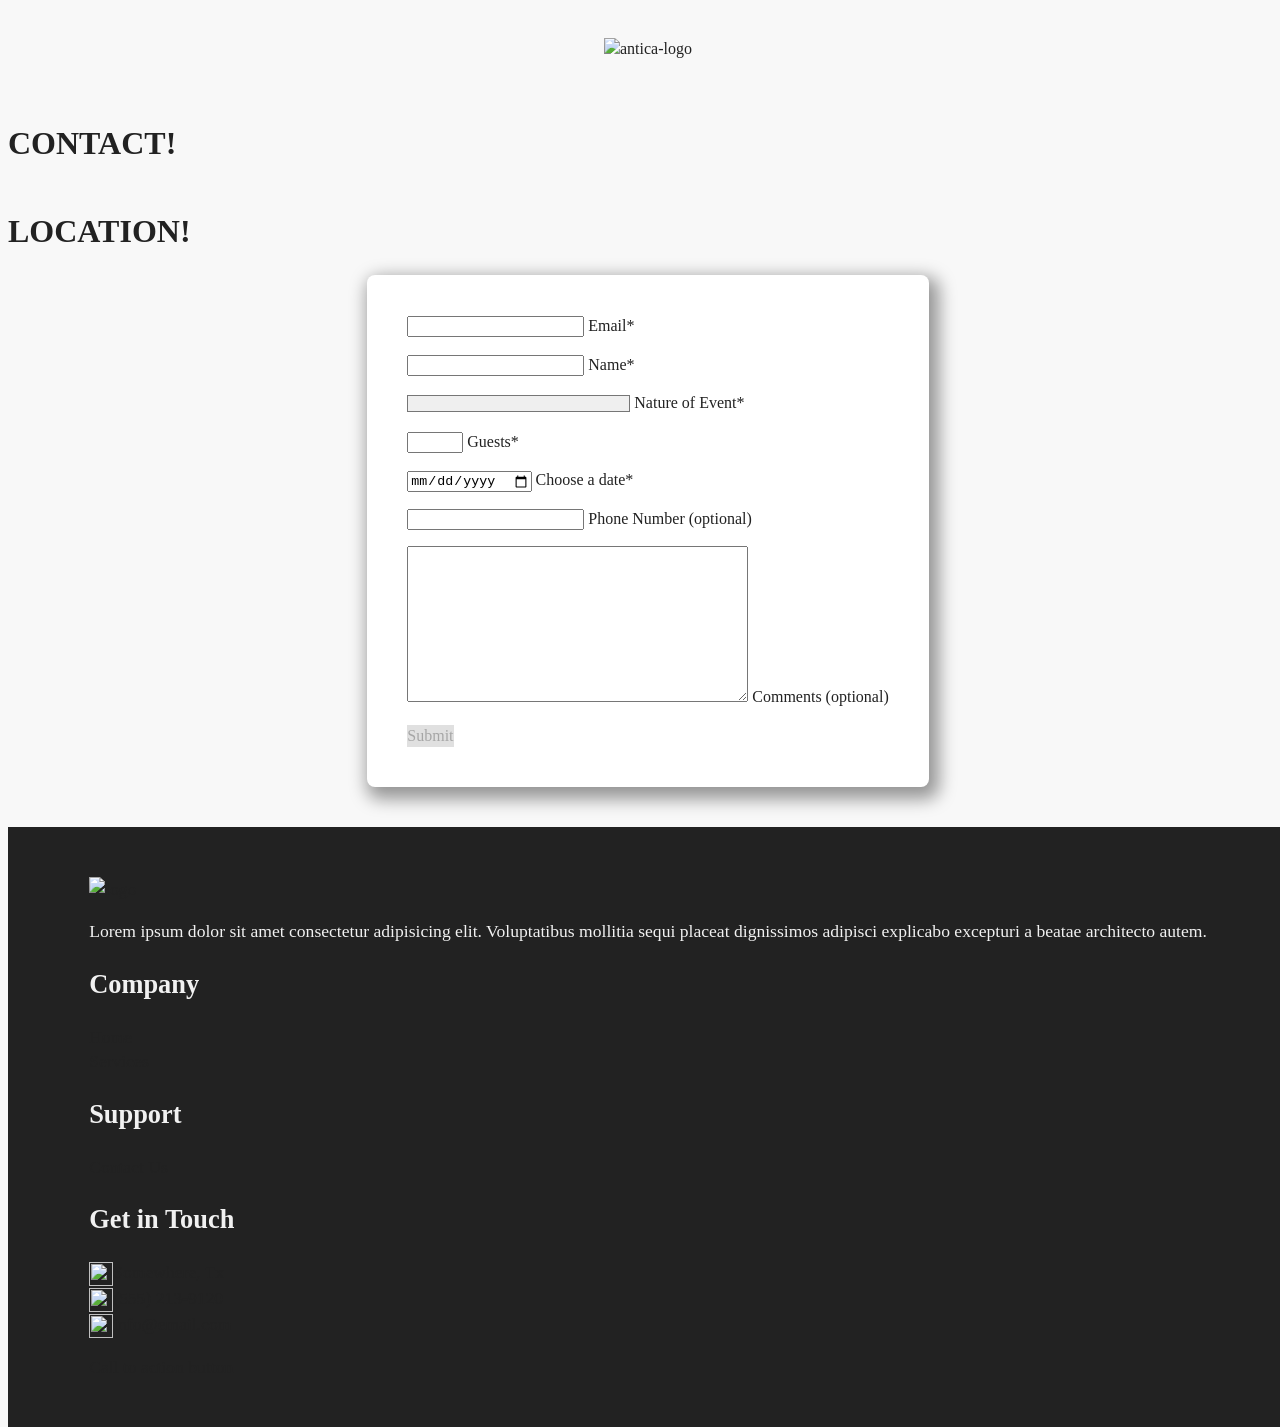
==== contact.html @ 65311152 "Adds basic grand-opening welcome" ====
<!DOCTYPE html>
<html lang="en">
<head>
	<meta charset="UTF-8">
	<title>Antica - Menus</title>
	<meta name="viewport" content="width=device-width, initial-scale=1">
	<link rel="shortcut icon" type="image/x-icon" href="favicon.ico"/>

	<!-- CSS -->
	<link rel="stylesheet" href="css/normalize.css">
	<link rel="stylesheet" href="css/main.css">
	<link rel="stylesheet" href="css/contact.css">
	<link rel="stylesheet" href="https://use.typekit.net/hrr0idk.css">
</head>
<body>

<header>
	<!-- ============================================ -->
	<!--                   NAVIGATION                 -->
	<!-- ============================================ -->

	<!-- Nav Strip -->
	<nav id="top-nav" aria-label="main-navigation-desktop">
		<img id="top-logo" src="assets/img/antica-cap-a-white.png" alt="antica-logo">
		<!-- Hamburger Button -->
		<div aria-label="menu" id="menu-btn" onclick="toggleNav()"></div>
	</nav>

	<nav id="mobile-nav" aria-label="main-navigation-mobile">
		<a id="mobile-nav-logo" href="/index-basic.html">
			<img aria-hidden="true" decoding="async" src="assets/img/antica.png" alt="Antica logo">
		</a>
		<ul class="nav-items">
			<li class="nav-li"><a id="active-menu" href="index-basic.html">Home</a></li>
			<li class="nav-li"><a class="link" href="/menus.html">About</a></li>
			<li class="nav-li"><a class="link" href="index-basic.html#services">Services</a></li>
			<li class="nav-li"><a class="link" href="/contact.html">Contact</a></li>
		</ul>
		<div><p>Antica Restaurant</p></div>
	</nav>
</header>

<h1>CONTACT!</h1>
<h1>LOCATION!</h1>
<div class="card">
	<form id="form-contact">
		<div class="flex-container">
			<!-- LEFT COLUMN -->
			<div id="form-column-left">
				<!-- EMAIL -->
				<div class="form-group">
					<input id="email"
						   class="form-field"
						   name="senderEmail"
						   data-placeholder="name@address.com"
						   required
						   title="Enter a valid email address"
						   type="email"
						   pattern="^(([^<>()[\]\\.,;:\s@\x22]+(\.[^<>()[\]\\.,;:\s@\x22]+)*)|(\x22.+\x22))@((\[[0-9]{1,3}\.[0-9]{1,3}\.[0-9]{1,3}\.[0-9]{1,3}\])|(([a-zA-Z\-0-9]+\.)+[a-zA-Z]{2,}))$"
						   value=""/>
					<label class="form-label" for="email">Email*</label>
					<p class="form-error"></p>
				</div>
				<!-- NAME -->
				<div class="form-group">
					<input id="full-name"
						   class="form-field"
						   name="senderName"
						   data-placeholder="John Doe"
						   title="Enter your name"
						   type="text"
						   value=""
						   required/>
					<label class="form-label" for="full-name">Name*</label>
					<p class="form-error"></p>
				</div>
				<!-- TYPE -->
				<div class="form-group">
					<select id="event-type"
							class="form-field"
							title="What kind of gathering are you planning?"
							required
							name="eventType">
						<option value=""></option>
						<option value="Engagement">Engagement</option>
						<option value="Wedding">Wedding</option>
						<option value="Anniversary">Anniversary</option>
						<option value="Birthday">Birthday</option>
						<option value="Corporate">Corporate</option>
						<option value="Baptism|Communion|Bar/Bat Mitzvah">Baptism|Communion|Bar/Bat Mitzvah</option>
						<option value="Holiday">Holiday</option>
						<option value="Other">Other</option>
					</select>
					<label class="form-label" for="event-type">Nature of Event*</label>
					<p class="form-error"></p>
				</div>
				<!-- GUEST -->
				<div class="form-group">
					<input id="guests"
						   class="form-field"
						   name="guests"
						   data-placeholder="(A &#8220guest-imate&#8221 is ok)"
						   title="Approximate number of guests in your party"
						   type="number"
						   min="2"
						   max="400"
						   value=""
						   required/>
					<label class="form-label" for="guests">Guests*</label>
					<p class="form-error"></p>
				</div>
				<!-- DATE -->
				<div class="form-group">
					<input id="event-date"
						   class="form-field"
						   name="inquireDate"
						   type="date"
						   placeholder=""
						   required/>
					<label class="form-label" for="event-date">Choose a date*</label>
					<p class="form-error"></p>
				</div>
			</div>
			<!-- RIGHT COLUMN -->
			<div id="form-column-right">
				<!-- PHONE -->
				<div class="form-group">
					<input id="phone"
						   class="form-field"
						   name="senderPhone"
						   data-placeholder="1234567890 or 123-456-7890"
						   title="Enter your phone number"
						   type="tel"
						   pattern="^(\d{3})?[-|.]?\d{3}[-|.]?\d{4}$"
						   value=""/>
					<label class="form-label" for="phone">Phone Number (optional)</label>
					<p class="form-error"></p>
				</div>
				<!-- TEXT -->
				<div class="form-group">
					<textarea id="comment"
							  class="form-field"
							  name="text"
							  cols="40"
							  data-placeholder="Tell us about your event. (500 character max)"
							  rows="10"></textarea>
					<label class="form-label" for="comment">Comments (optional)</label>
					<p class="form-error"></p>
				</div>
			</div>
		</div>
		<button id="sendBtn" type="button" class="btn-flat" onclick="onSubmit()" disabled>Submit</button>
	</form>
	<dialog id="dialog-contact-submit">
		<div class="dialog-content">
			<div id="dialog-contact-text" class="dialog-text"></div>
			<button class="flat" onclick="dialogDismiss()">OK</button>
		</div>
	</dialog>
</div>

<!-- ============================================ -->
<!--                     FOOTER                   -->
<!-- ============================================ -->

<footer id="footer">
	<div class="flex-container">
		<div class="left-section">
			<a class="logo" href="/index-basic.html"><img loading="lazy" decoding="async" src="/images/logo-white.svg"
                                                          alt="logo" width="293" height="91"></a>
			<p>
				Lorem ipsum dolor sit amet consectetur adipisicing elit. Voluptatibus mollitia sequi placeat dignissimos
				adipisci explicabo excepturi a beatae architecto autem.
			</p>
		</div>
		<div class="right-section">
			<div class="lists">
				<ul>
					<li><h2>Company</h2></li>
					<li><a href="/index-basic.html">Home</a></li>
					<li><a href="/contact.html">Services</a></li>
				</ul>
				<ul>
					<li><h2>Support</h2></li>
					<li><a href="/contact.html">Contact Us</a></li>
				</ul>
				<ul>
					<li><h2>Get in Touch</h2></li>
					<li><img loading="lazy" decoding="async" src="/images/pin.svg" alt="" width="24" height="24"><a
						href="" target="_blank">Somewhere, Tx</a></li>
					<li><img loading="lazy" decoding="async" src="/images/footer-phone.svg" alt="" width="24"
							 height="24"><a href="tel:555-213-9120">(555) 213-9120</a></li>
					<li><img loading="lazy" decoding="async" src="/images/email.svg" alt="" width="24" height="24"><a
						href="mailto:info@email.com">info@email.com</a></li>
				</ul>
			</div>

			<div class="buttons">
				<a class="button-solid" href="/contact.html">
					Call to action button
				</a>
			</div>
		</div>
	</div>
</footer>

<script defer src="js/main.js"></script>
<script defer src="js/contact.js"></script>

</body>
</html>
---- css/main.css ----
/* ===GLOBAL=== */
@import url("https://p.typekit.net/p.css?s=1&k=rlm2rod&ht=tk&f=25288.36597.36602.36604.36606.51128&a=9207449&app=typekit&e=css");

@font-face {
	font-family: "gin";
	src: url("https://use.typekit.net/af/a20279/00000000000000007735a644/30/l?primer=7cdcb44be4a7db8877ffa5c0007b8dd865b3bbc383831fe2ea177f62257a9191&fvd=n4&v=3") format("woff2"), url("https://use.typekit.net/af/a20279/00000000000000007735a644/30/d?primer=7cdcb44be4a7db8877ffa5c0007b8dd865b3bbc383831fe2ea177f62257a9191&fvd=n4&v=3") format("woff"), url("https://use.typekit.net/af/a20279/00000000000000007735a644/30/a?primer=7cdcb44be4a7db8877ffa5c0007b8dd865b3bbc383831fe2ea177f62257a9191&fvd=n4&v=3") format("opentype");
	font-display: auto;
	font-style: normal;
	font-weight: 400;
	font-stretch: normal;
}

@font-face {
	font-family: "p22-typewriter";
	src: url("https://use.typekit.net/af/6cfc18/000000000000000077372206/30/l?primer=7cdcb44be4a7db8877ffa5c0007b8dd865b3bbc383831fe2ea177f62257a9191&fvd=n4&v=3") format("woff2"), url("https://use.typekit.net/af/6cfc18/000000000000000077372206/30/d?primer=7cdcb44be4a7db8877ffa5c0007b8dd865b3bbc383831fe2ea177f62257a9191&fvd=n4&v=3") format("woff"), url("https://use.typekit.net/af/6cfc18/000000000000000077372206/30/a?primer=7cdcb44be4a7db8877ffa5c0007b8dd865b3bbc383831fe2ea177f62257a9191&fvd=n4&v=3") format("opentype");
	font-display: auto;
	font-style: normal;
	font-weight: 400;
	font-stretch: normal;
}

.tk-gin {
	font-family: "gin", serif;
}

.tk-urw-din {
	font-family: "urw-din", sans-serif;
}

.tk-p22-typewriter {
	font-family: "p22-typewriter", sans-serif;
}

*, *:before, *:after {
	-webkit-box-sizing: border-box;
	-moz-box-sizing: border-box;
	box-sizing: border-box;
}

html {
	color: #222222;
	font-size: 1em;
	line-height: 1.4;
	font-family: gin, serif;
	-webkit-font-smoothing: antialiased;
	-moz-osx-font-smoothing: grayscale;
	text-rendering: optimizeLegibility;
	height: 100vh;
	width: 100%;
	overflow-x: hidden;
}

body {
	height: 100%;
	display: flex;
	flex-direction: column;
	background-color: #f8f8f8;
	color: #222;
	justify-content: space-between;
	width: 100%;
	/*TODO: uncomment this when you're sure nothing is overflowing*/
	/*overflow-x: hidden;*/
}

body::-webkit-scrollbar {
	width: 0;
}

body.fixed {
	position: fixed;
}

a {
	text-decoration: none;
	color: #222222;
}

ul {
	padding-left: 0;
}

li {
	list-style: none;
}

.page-title {
	margin: auto;
	display: inline-block;
	font-variant: small-caps;
	font-size: 2.3rem;
}

/* ===BUTTONS=== */
button {
	all: unset;
	color: #222222;
	font-weight: 500;
	font-size: 16px;
	cursor: pointer;
}

button[disabled] {
	background-color: #0000001f;
	color: #00000042;
}

.btn {
	display: inline-block;
	position: relative;
	background-color: transparent;
	padding: 14px 28px;
	cursor: pointer;
	text-align: center;
	align-self: center;
}

.btn-flat {
	display: inline-block;
	background-color: #d5dddb;
}

.btn-outline-wht {
	color: #ffffff;
	border-top: 2px solid white;
	border-bottom: 2px solid white;
}

.btn-outline-blk::before, .btn-outline-blk::after {
	content: "";
	position: absolute;
	display: block;
	width: 100%;
	height: 1px;
	left: 0;
	background-color: #222;
	transition: transform 0.3s ease;
}

.btn-outline-blk::before {
	top: 0;
	transform: translateY(-1px);
}

.btn-outline-blk::after {
	bottom: 0;
	transform: translateY(1px);
}

.btn-outline-blk {
	color: #222222;
	border-top: 1px solid #222222;
	border-bottom: 1px solid #222222;
}

.btn-outline-wht:hover::before {
	transform: translateY(0px);
}

.btn-outline-blk:hover::before, .btn-outline-blk:hover::after {
	transform: translateY(0px);
}

/* ===CARDS=== */
.card {
	display: flex;
	flex-direction: column;
	padding: 40px;
	margin: 0 auto 40px auto;
	background: #fff;
	border-radius: 8px;
	position: relative;
	box-shadow: 5px 7px 17px 5px rgba(0, 0, 0, 0.4);
	/*0 1px 2px rgba(0, 0, 0, 0.24),*/
	/*0 1px 8px 1px rgba(0, 0, 0, 0.36);*/
	transition: all 0.3s cubic-bezier(.25, .8, .25, 1);
}

dialog {
	border: none;
	border-radius: 8px;
	width: 40vw;
	max-width: 700px;
	padding: 30px;
}

dialog button {
	font-family: tablet-gothic-wide, sans-serif;
}

dialog::backdrop {
	background-color: #222222;
	opacity: .4;
}

.dialog-content {
	display: flex;
	flex-direction: column;
	align-items: center;
}

.dialog-text h3 {
	font-variant: small-caps;
	font-size: 1.5rem;
}

.dialog-text p {
	font-family: tablet-gothic-wide, sans-serif;
	font-size: 1.2rem;
}

.dialog-text {
	display: flex;
	flex-direction: column;
	align-items: center;
	text-align: center;
	margin-bottom: 30px;
}

select {
	-webkit-appearance: none;
	appearance: none;
}

textarea {
	resize: vertical;
}

#hours {
	margin: auto;
	text-align: center;
}

#hours h2 {
	letter-spacing: 7px;
	margin-bottom: .4rem;
}

.hours-day {
	font-family: urw-din, sans-serif;
	font-size: 1.3rem;
}

.hours-time {
	font-family: "p22-typewriter", sans-serif;
	font-size: 1.2rem;
	font-weight: 400;
}

/* ===NAV=== */
#mobile-nav {
	position: fixed;
	top: 0;
	left: 0;
	height: 100vh;
	width: 100vw;
	background-color: #ffffff;
	color: #222222;
	padding: 5.5rem 0;
	display: flex;
	flex-direction: column;
	justify-content: space-between;
	align-items: center;
	opacity: 0.99;
	z-index: 1;
	transform: translateY(-110vh);
	transition: 500ms transform;
	overflow: hidden;
}

#mobile-nav-links {
	display: flex;
	flex-direction: column;
	align-items: center;
	gap: 1rem;
}

.mobile-nav-li a {
	font-size: 1.7rem;
	font-family: gin, serif;
}

.mobile-nav-li:hover {
	cursor: pointer;
	transform: scale(1.02);
}

#mobile-nav-logo {
	width: 15rem;
}

#mobile-nav-contact {
	display: flex;
	flex-direction: column;
	align-items: center;
	text-align: center;
}

#mobile-nav-contact p {
	margin-bottom: 0;
	font-size: 1.2rem;
}

#menu-btn {
	display: none;
	position: absolute;
	right: 20px;
	background: url(/assets/img/icon-menu.png) no-repeat -50px 0;
	width: 50px;
	height: 50px;
	cursor: pointer;
	mix-blend-mode: difference;
}

#menu-btn.open {
	background-position-x: 0;
	background-position-y: 0;
}

#top-nav:hover a {
	opacity: .5;
}

#top-nav:hover a:hover {
	opacity: 1.0;
}

#top-nav {
	display: flex;
	flex-direction: row;
	gap: 30px;
	justify-content: center;
	align-items: center;
	padding: 30px 30px;
}

#top-nav:only-child {
	align-self: end;
}

#top-nav-container {
	display: flex;
	flex-direction: row;
	justify-content: space-between;
	width: 100%;
	max-width: 70rem;
}

#top-nav-container :only-child {
	margin: auto;
}

.top-nav-links {
	display: flex;
	flex-direction: row;
	gap: 30px;
	font-family: gin, serif;
	font-size: 1.5em;
	transition: opacity 150ms ease-in;
}

.top-nav-links a {
	transition: opacity 100ms ease-in;
}

#top-logo {
	height: 2rem;
}

/* ===FOOTER=== */
footer {
	background-color: #222222;
	color: #f1f1f1;
	display: flex;
	justify-content: center;
	padding: 3rem 0;
	font-size: 1.1rem;
}

#footer-contact {
	text-align: center;
	font-variant: small-caps;
	font-size: 1.3rem;
}

#footer-contact a {
	color: #f1f1f1;
}

#footer-content {
	display: flex;
	flex-direction: column;
	gap: 1.5rem;
	align-items: center;
}

#footer-hours {
	display: flex;
	flex-direction: column;
	flex-wrap: wrap;
	align-items: center;
	text-align: center;
	justify-content: center;
	font-variant: small-caps;
	font-size: 1.3rem;
}

#footer-hours p {
	margin: 0;
}

#footer-links {
	display: none;
	flex-direction: row;
	flex-wrap: wrap;
	gap: 6px;
	align-items: center;
	justify-content: center;
}

#footer-links a {
	color: #f1f1f1;
	text-decoration: none;
	transition: opacity 150ms ease-in;
}

#footer-links:hover a {
	opacity: .5;
}

#footer-links:hover a:hover {
	opacity: 1.0;
}

#footer-logo {
	width: 5rem;
}

/* ===RESTAURANTJI=== */
#circle_v12_wrap {
	width: 150px;
	height: 120px;
}

#circle_v12 {
	cursor: pointer;
	overflow: hidden;
	position: relative;
	display: flex;
	flex-direction: column;
	padding: 0;
	width: 100%;
	height: 100%;
	font: 400 10px/normal 'Arial', sans-serif;
	font-family: 'Arial', sans-serif;
	align-items: center;
	text-align: center;
	color: #000 !important;
	background: url(/assets/img/Burger-white-badge-2.svg) no-repeat;
	background-size: cover;
	box-sizing: border-box;
}

#circletype_v12_brand_name {
	position: absolute;
	bottom: 34.92%;
	width: 85%;
	height: 15.74%;
	display: flex;
	align-items: center;
	justify-content: center;
	padding: 0 8px;
	transform: rotateZ(-11deg);
	font-style: italic;
	text-transform: uppercase;
}

#circletype_v12_brand_name > a {
	text-decoration: none;
	color: black;
	text-shadow: rgb(0 0 0 / 15%) 1.95px 1.95px 2.6px;
	font-weight: 700;
}

#circle_v12 #rewards_link {
	position: absolute !important;
	bottom: 7%;
	display: block !important;
	color: #ffffff00 !important;
	width: 61%;
	height: 19%;
	transform: rotateZ(-11deg);
	margin-left: 13%;
}

hr#restaurantji_badge_separator {
	border: 0;
	margin: 1px 0 1px !important;
	padding: 0 !important;
	outline: 0;
	height: 1px !important;
	width: 50% !important;
	background: rgb(0, 0, 0);
	background: linear-gradient(to right, rgba(30, 87, 153, 0.1) 0%, rgb(0, 0, 0) 50%, rgba(125, 185, 232, 0.01) 100%);
}

.circle_badge_category {
	font-weight: 400;
	font-size: 14px;
}

/* ===MEDIA=== */
/*Small devices*/
@media only screen and (max-width: 767.98px) {
	#mobile-nav.open {
		transform: translateY(0);
	}

	.nav-items > li {
		list-style-type: none;
		margin-bottom: 10px;
		text-align: center;
	}

	nav > #menu-btn {
		display: inline-block;
		z-index: 10;
	}

	dialog {
		width: 90vw;
	}

	#top-nav {
		height: 5vh;
		justify-content: center;
	}

	.top-nav-links {
		display: none;
	}

	#footer {
		grid-template-columns: none;
		grid-template-rows: 1fr 1px 1fr;
	}
}

/*Medium devices*/
@media only screen and (max-width: 991.98px) {

}


/*Large devices*/
@media (max-width: 1199.98px) {
	dialog {
		width: 75vw;
	}
}

/* ===FLEX=== */
.flex-col {
	display: flex;
	flex-direction: column;
}

.flex-row {
	display: flex;
	flex-direction: row;
}

.gap-1 {
	gap: 1rem;
}

.gap-2 {
	gap: 2rem;
}

.fx-around-center {
	place-content: center space-around;
	align-items: center;
}

.fx-center {
	place-content: center;
	align-items: center;
}

/*
 * Remove text-shadow in selection highlight:
 * https://twitter.com/miketaylr/status/12228805301
 *
 * Vendor-prefixed and regular ::selection selectors cannot be combined:
 * https://stackoverflow.com/a/16982510/7133471
 *
 * Customize the background color to match your design.
 */

::-moz-selection {
	background: #b3d4fc;
	text-shadow: none;
}

::selection {
	background: #b3d4fc;
	text-shadow: none;
}

/*
 * A better looking default horizontal rule
 */

hr {
	display: block;
	height: 1px;
	border: 0;
	border-top: 1px solid #ccc;
	margin: 1em 0;
	padding: 0;
}

/*
 * Remove the gap between audio, canvas, iframes,
 * images, videos and the bottom of their containers:
 * https://github.com/h5bp/html5-boilerplate/issues/440
 */

audio,
canvas,
iframe,
img,
svg,
video {
	vertical-align: middle;
}

/*
 * Remove default fieldset styles.
 */

fieldset {
	border: 0;
	margin: 0;
	padding: 0;
}

/*
 * Hide visually and from screen readers
 */

.hidden,
[hidden] {
	display: none !important;
}

.sr-only {
	border: 0;
	clip: rect(0, 0, 0, 0);
	height: 1px;
	margin: -1px;
	overflow: hidden;
	padding: 0;
	position: absolute;
	white-space: nowrap;
	width: 1px;
	/* 1 */
}

.sr-only.focusable:active,
.sr-only.focusable:focus {
	clip: auto;
	height: auto;
	margin: 0;
	overflow: visible;
	position: static;
	white-space: inherit;
	width: auto;
}

.invisible {
	visibility: hidden;
}

.clearfix::before,
.clearfix::after {
	content: " ";
	display: table;
}

.clearfix::after {
	clear: both;
}

@media print,
(-webkit-min-device-pixel-ratio: 1.25),
(min-resolution: 1.25dppx),
(min-resolution: 120dpi) {
	/* Style adjustments for high resolution devices */
}

/* ==========================================================================
   Print styles.
   Inlined to avoid the additional HTTP request:
   https://www.phpied.com/delay-loading-your-print-css/
   ========================================================================== */

@media print {
	*,
	*::before,
	*::after {
		background: #fff !important;
		color: #000 !important;
		/* Black prints faster */
		box-shadow: none !important;
		text-shadow: none !important;
	}

	a,
	a:visited {
		text-decoration: underline;
	}

	a[href]::after {
		content: " (" attr(href) ")";
	}

	abbr[title]::after {
		content: " (" attr(title) ")";
	}

	/*
	 * Don't show links that are fragment identifiers,
	 * or use the `javascript:` pseudo protocol
	 */
	a[href^="#"]::after,
	a[href^="javascript:"]::after {
		content: "";
	}

	pre {
		white-space: pre-wrap !important;
	}

	pre,
	blockquote {
		border: 1px solid #999;
		page-break-inside: avoid;
	}

	/*
	 * Printing Tables:
	 * https://web.archive.org/web/20180815150934/http://css-discuss.incutio.com/wiki/Printing_Tables
	 */
	thead {
		display: table-header-group;
	}

	tr,
	img {
		page-break-inside: avoid;
	}

	p,
	h2,
	h3 {
		orphans: 3;
		widows: 3;
	}

	h2,
	h3 {
		page-break-after: avoid;
	}
}
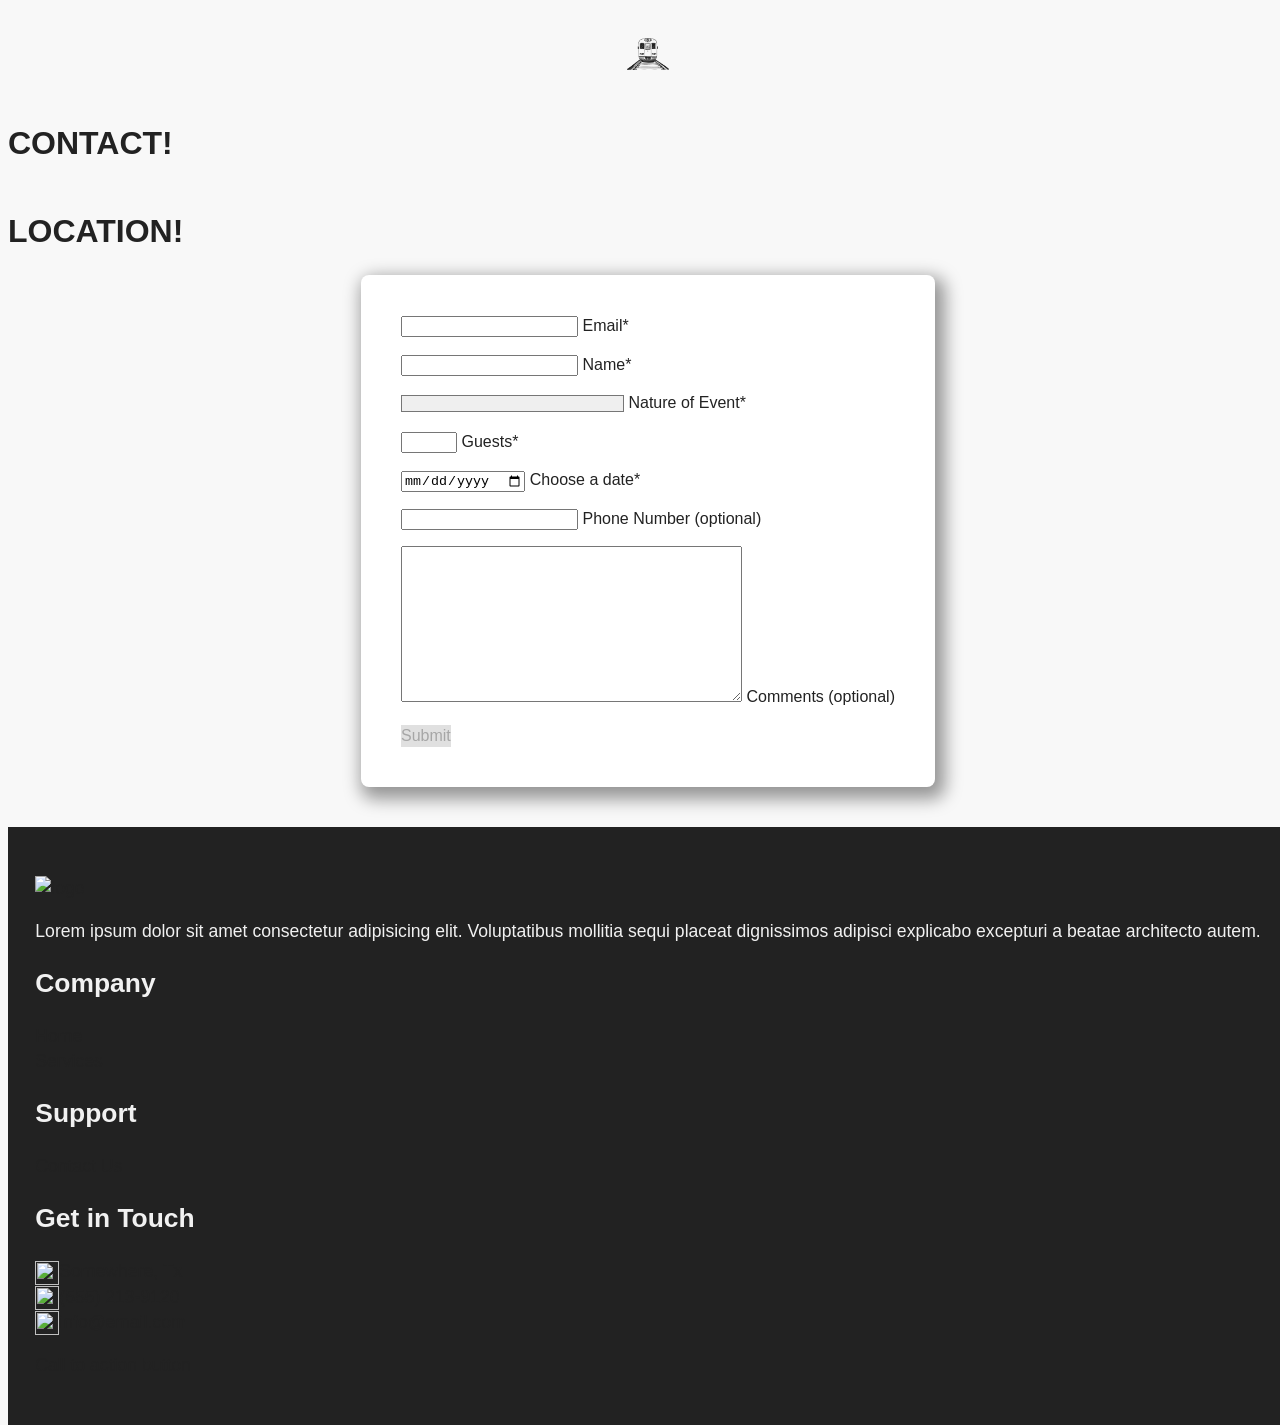
==== commit 8ab5e139: "Kicking off" ====
--- a/contact.html
+++ b/contact.html
@@ -21,7 +21,7 @@
 
 	<!-- Nav Strip -->
 	<nav id="top-nav" aria-label="main-navigation-desktop">
-		<img id="top-logo" src="assets/img/antica-cap-a-white.png" alt="antica-logo">
+		<img id="top-logo" src="assets/img/station-train.png" alt="station-train-logo">
 		<!-- Hamburger Button -->
 		<div aria-label="menu" id="menu-btn" onclick="toggleNav()"></div>
 	</nav>
--- a/css/main.css
+++ b/css/main.css
@@ -1,36 +1,4 @@
 /* ===GLOBAL=== */
-@import url("https://p.typekit.net/p.css?s=1&k=rlm2rod&ht=tk&f=25288.36597.36602.36604.36606.51128&a=9207449&app=typekit&e=css");
-
-@font-face {
-	font-family: "gin";
-	src: url("https://use.typekit.net/af/a20279/00000000000000007735a644/30/l?primer=7cdcb44be4a7db8877ffa5c0007b8dd865b3bbc383831fe2ea177f62257a9191&fvd=n4&v=3") format("woff2"), url("https://use.typekit.net/af/a20279/00000000000000007735a644/30/d?primer=7cdcb44be4a7db8877ffa5c0007b8dd865b3bbc383831fe2ea177f62257a9191&fvd=n4&v=3") format("woff"), url("https://use.typekit.net/af/a20279/00000000000000007735a644/30/a?primer=7cdcb44be4a7db8877ffa5c0007b8dd865b3bbc383831fe2ea177f62257a9191&fvd=n4&v=3") format("opentype");
-	font-display: auto;
-	font-style: normal;
-	font-weight: 400;
-	font-stretch: normal;
-}
-
-@font-face {
-	font-family: "p22-typewriter";
-	src: url("https://use.typekit.net/af/6cfc18/000000000000000077372206/30/l?primer=7cdcb44be4a7db8877ffa5c0007b8dd865b3bbc383831fe2ea177f62257a9191&fvd=n4&v=3") format("woff2"), url("https://use.typekit.net/af/6cfc18/000000000000000077372206/30/d?primer=7cdcb44be4a7db8877ffa5c0007b8dd865b3bbc383831fe2ea177f62257a9191&fvd=n4&v=3") format("woff"), url("https://use.typekit.net/af/6cfc18/000000000000000077372206/30/a?primer=7cdcb44be4a7db8877ffa5c0007b8dd865b3bbc383831fe2ea177f62257a9191&fvd=n4&v=3") format("opentype");
-	font-display: auto;
-	font-style: normal;
-	font-weight: 400;
-	font-stretch: normal;
-}
-
-.tk-gin {
-	font-family: "gin", serif;
-}
-
-.tk-urw-din {
-	font-family: "urw-din", sans-serif;
-}
-
-.tk-p22-typewriter {
-	font-family: "p22-typewriter", sans-serif;
-}
-
 *, *:before, *:after {
 	-webkit-box-sizing: border-box;
 	-moz-box-sizing: border-box;
@@ -41,7 +9,7 @@
 	color: #222222;
 	font-size: 1em;
 	line-height: 1.4;
-	font-family: gin, serif;
+	font-family: "barlow", sans-serif;
 	-webkit-font-smoothing: antialiased;
 	-moz-osx-font-smoothing: grayscale;
 	text-rendering: optimizeLegibility;
